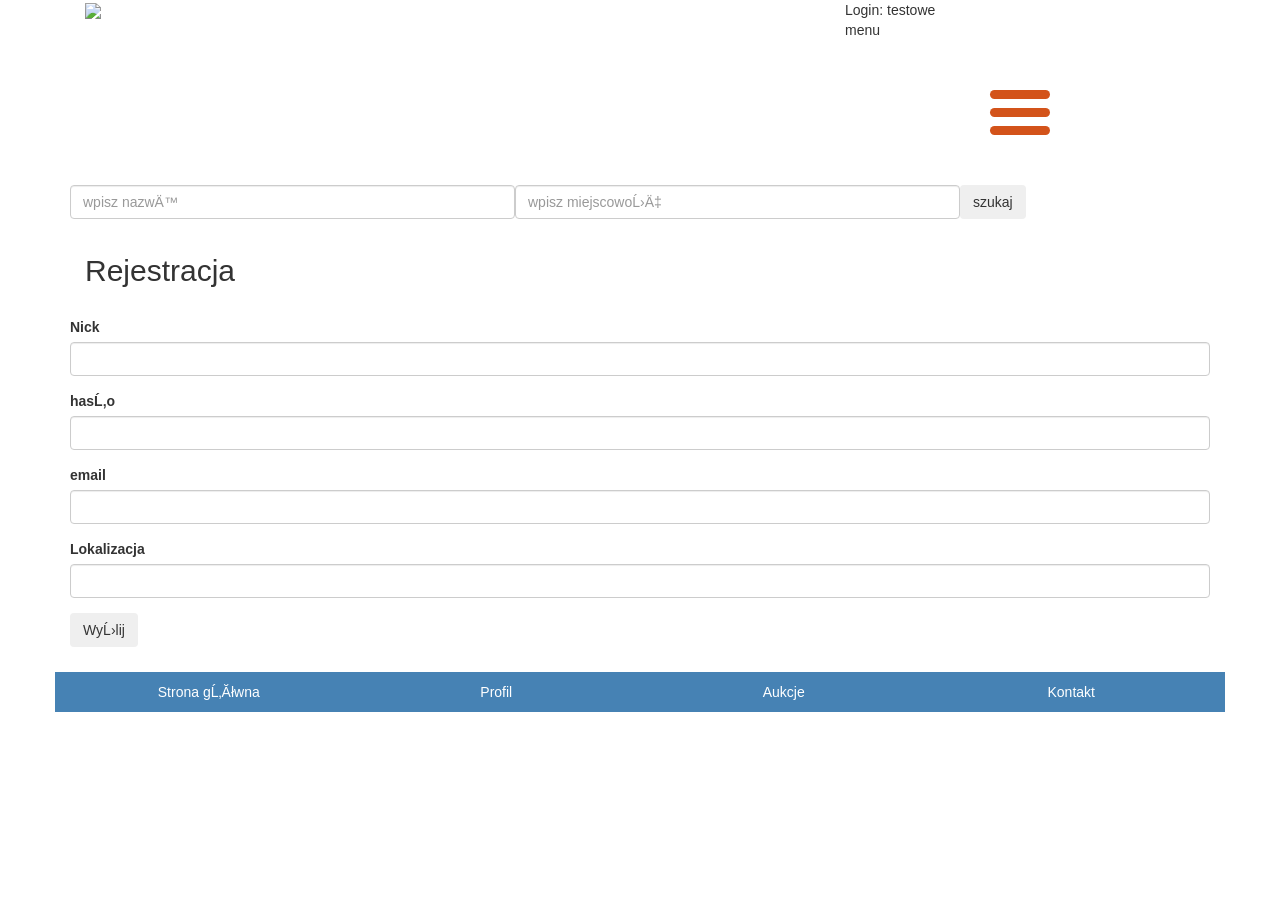
==== WebContent/add-new-user.html @ a363b6bd "newAddServlet & newUserServlet" ====
<!DOCTYPE html>

<head>
    <title>Serwis z ogloszeniami</title>
    <link rel="stylesheet" href="https://maxcdn.bootstrapcdn.com/bootstrap/3.3.7/css/bootstrap.min.css" integrity="sha384-BVYiiSIFeK1dGmJRAkycuHAHRg32OmUcww7on3RYdg4Va+PmSTsz/K68vbdEjh4u" crossorigin="anonymous">

    <link rel="stylesheet" href="style.css">

    <script src="https://code.jquery.com/jquery-3.2.1.min.js"></script>
    <script src="function.js"></script>
</head>

<body>

    <div class="container header">
        <div class="logo col-md-2">
            <img src="https://securet9.classistatic.com/assets/images/pl_PL/logo-11309c4e19.png" />
        </div>
        <div class="col-md-6">

        </div>
        <div class="col-md-4 menu">
            <div>Login: testowe</div>

            <div>menu</div>
            <div id="nav-icon1">
                <span></span>
                <span></span>
                <span></span>
            </div>


        </div>
    </div>

    <div class="container">
        <div>
            <form action="/search" method="post">
                <div class="form-group row col-md-5">
                    <input type="text" placeholder="wpisz nazwę" name="phrase" class="form-control" />
                </div>
                <div class="form-group row col-md-5">
                    <input type="text" placeholder="wpisz miejscowość" name="location" class="form-control" />
                </div>
                <div class="form-group row col-md-2">
                    <button type="submit" class="btn btn-classic">szukaj</button>
                </div>
            </form>
        </div>
    </div>


    <div class="container category">
        <div class="col-md-6">
            <h2>Rejestracja</h2>
        </div>

    </div>
    <div class="container ad">
        <form action="reg-new-user" method="post">
            <div class="form-group">
                <label>Nick</label>
                <input class="form-control" name="nick" type="text" required/>
            </div>
              <div class="form-group">
                <label>hasło</label>
                <input class="form-control" name="password" type="password" required/>
            </div>
            <div class="form-group">
                <label>email</label>
                <input class="form-control" name="email" type="email" required/>
            </div>
          
            <div class="form-group">
                <label>Lokalizacja</label>
                <input class="form-control" name="location" type="text" required/>
            </div>
          
            <div class="form-group">
                <button type="submit" class="btn btn-classic">Wyślij</button>
            </div>

        </form>









    </div>

    <footer>
        <div class="container footer form-inline">
            <div class="col-md-3">
                <a href="#">Strona główna</a>
            </div>
            <div class="col-md-3">
                <a href="#">Profil</a>
            </div>
            <div class="col-md-3">
                <a href="#">Aukcje</a>
            </div>
            <div class="col-md-3">
                <a href="#">Kontakt</a>
            </div>
        </div>
    </footer>

</body>
---- WebContent/style.css ----
* {
    margin: 0;
    padding: 0;
}


/* Icon 1 */

#nav-icon1,
#nav-icon2,
#nav-icon3,
#nav-icon4 {
    width: 60px;
    height: 45px;
    position: relative;
    margin: 50px auto;
    -webkit-transform: rotate(0deg);
    -moz-transform: rotate(0deg);
    -o-transform: rotate(0deg);
    transform: rotate(0deg);
    -webkit-transition: .5s ease-in-out;
    -moz-transition: .5s ease-in-out;
    -o-transition: .5s ease-in-out;
    transition: .5s ease-in-out;
    cursor: pointer;
}

#nav-icon1 span,
#nav-icon3 span,
#nav-icon4 span {
    display: block;
    position: absolute;
    height: 9px;
    width: 100%;
    background: #d3531a;
    border-radius: 9px;
    opacity: 1;
    left: 0;
    -webkit-transform: rotate(0deg);
    -moz-transform: rotate(0deg);
    -o-transform: rotate(0deg);
    transform: rotate(0deg);
    -webkit-transition: .25s ease-in-out;
    -moz-transition: .25s ease-in-out;
    -o-transition: .25s ease-in-out;
    transition: .25s ease-in-out;
}

#nav-icon1 span:nth-child(1) {
    top: 0px;
}

#nav-icon1 span:nth-child(2) {
    top: 18px;
}

#nav-icon1 span:nth-child(3) {
    top: 36px;
}

#nav-icon1.open span:nth-child(1) {
    top: 18px;
    -webkit-transform: rotate(135deg);
    -moz-transform: rotate(135deg);
    -o-transform: rotate(135deg);
    transform: rotate(135deg);
}

#nav-icon1.open span:nth-child(2) {
    opacity: 0;
    left: -60px;
}

#nav-icon1.open span:nth-child(3) {
    top: 18px;
    -webkit-transform: rotate(-135deg);
    -moz-transform: rotate(-135deg);
    -o-transform: rotate(-135deg);
    transform: rotate(-135deg);
}

.category-item {
    color: gray;
}

.small-object {
    max-width: 170px;
    max-height: 170px;
}

.panel {
    margin: 10px 0;
    cursor: pointer;
    padding: 8px;
}

.ad {
    margin-top: 20px;
}

.price:hover {
    color: rebeccapurple;
    cursor: pointer;
}

.panel:hover {
    background: #c3c3c3;
    transition: 0.5s;
}

.footer>div {
    text-align: center;
}

.footer {
    padding: 10px;
    margin-top: 10px;
    color: white;
    background-color: steelblue;
}

.footer a {
    color: white;
}

textarea[name=message] {
    resize: none;
    margin: 9px 0;
}

.avatar {
    max-height: 100px;
    max-width: 100px;
}

.ad-info {
    margin-top: 5px;
}

.date-panel {
    text-align: right;
    font-size: 12px;
}

.my-message {
    background-color: skyblue !important;
}

.message-wrapper {
    max-height: 300px;
    overflow-y: scroll;
}

.message-wrapper>.panel {
    width: 90%;
}

.message-wrapper>.other-message {
    float: right;
    clear: right;
}

.sorting-label {
    line-height: 34px;
}

.sorting-right {
    text-align: right;
}
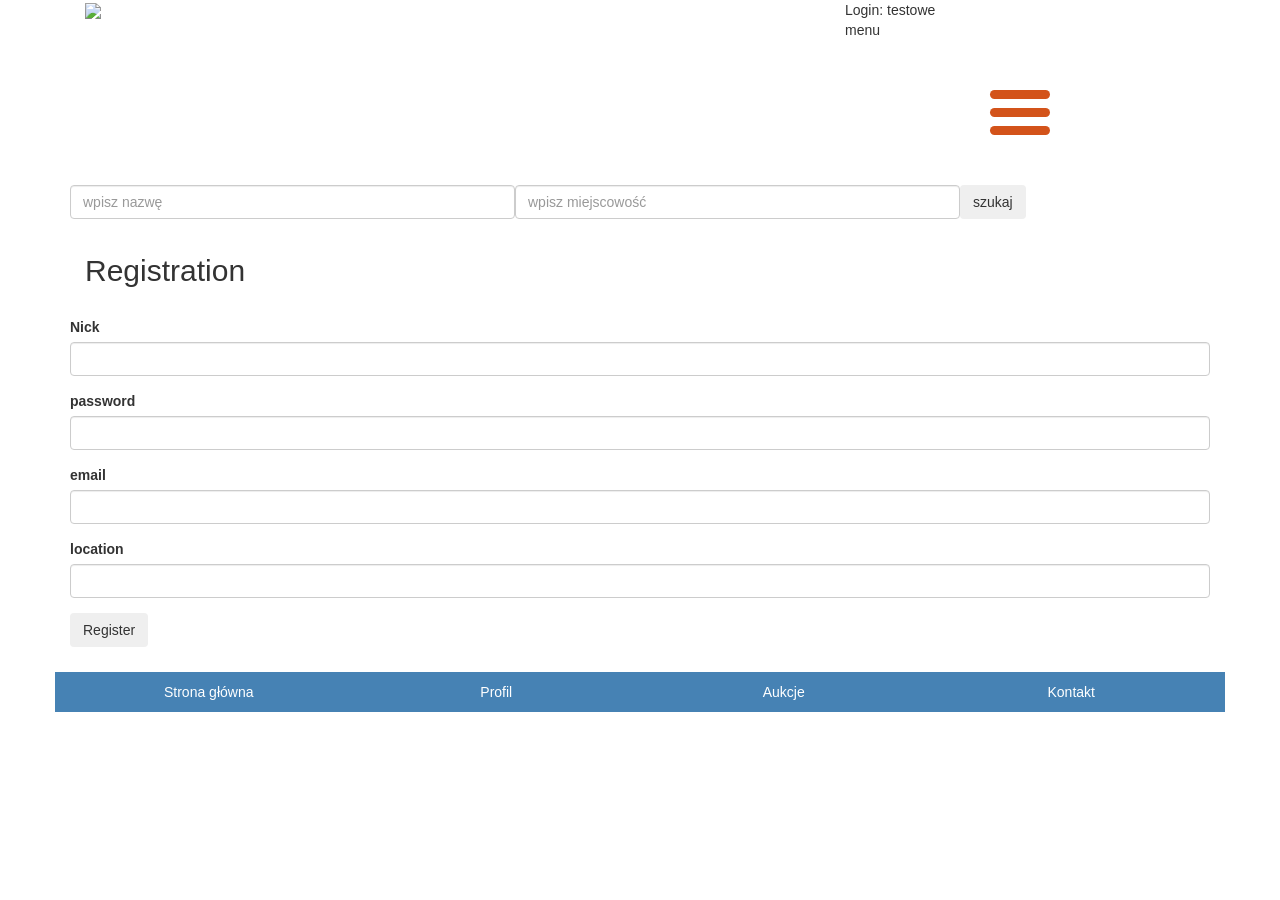
==== commit 41edc9dd: "ConversationMessageServlet" ====
--- a/WebContent/add-new-user.html
+++ b/WebContent/add-new-user.html
@@ -37,10 +37,10 @@
         <div>
             <form action="/search" method="post">
                 <div class="form-group row col-md-5">
-                    <input type="text" placeholder="wpisz nazwę" name="phrase" class="form-control" />
+                    <input type="text" placeholder="wpisz nazw�" name="phrase" class="form-control" />
                 </div>
                 <div class="form-group row col-md-5">
-                    <input type="text" placeholder="wpisz miejscowość" name="location" class="form-control" />
+                    <input type="text" placeholder="wpisz miejscowo��" name="location" class="form-control" />
                 </div>
                 <div class="form-group row col-md-2">
                     <button type="submit" class="btn btn-classic">szukaj</button>
@@ -52,7 +52,7 @@
 
     <div class="container category">
         <div class="col-md-6">
-            <h2>Rejestracja</h2>
+            <h2>Registration</h2>
         </div>
 
     </div>
@@ -62,40 +62,30 @@
                 <label>Nick</label>
                 <input class="form-control" name="nick" type="text" required/>
             </div>
-              <div class="form-group">
-                <label>hasło</label>
+            <div class="form-group">
+                <label>password</label>
                 <input class="form-control" name="password" type="password" required/>
             </div>
             <div class="form-group">
                 <label>email</label>
                 <input class="form-control" name="email" type="email" required/>
             </div>
-          
             <div class="form-group">
-                <label>Lokalizacja</label>
+                <label>location</label>
                 <input class="form-control" name="location" type="text" required/>
-            </div>
-          
+            </div>         
             <div class="form-group">
-                <button type="submit" class="btn btn-classic">Wyślij</button>
+                <button type="submit" class="btn btn-classic">Register</button>
             </div>
 
         </form>
-
-
-
-
-
-
-
-
 
     </div>
 
     <footer>
         <div class="container footer form-inline">
             <div class="col-md-3">
-                <a href="#">Strona główna</a>
+                <a href="#">Strona g��wna</a>
             </div>
             <div class="col-md-3">
                 <a href="#">Profil</a>
